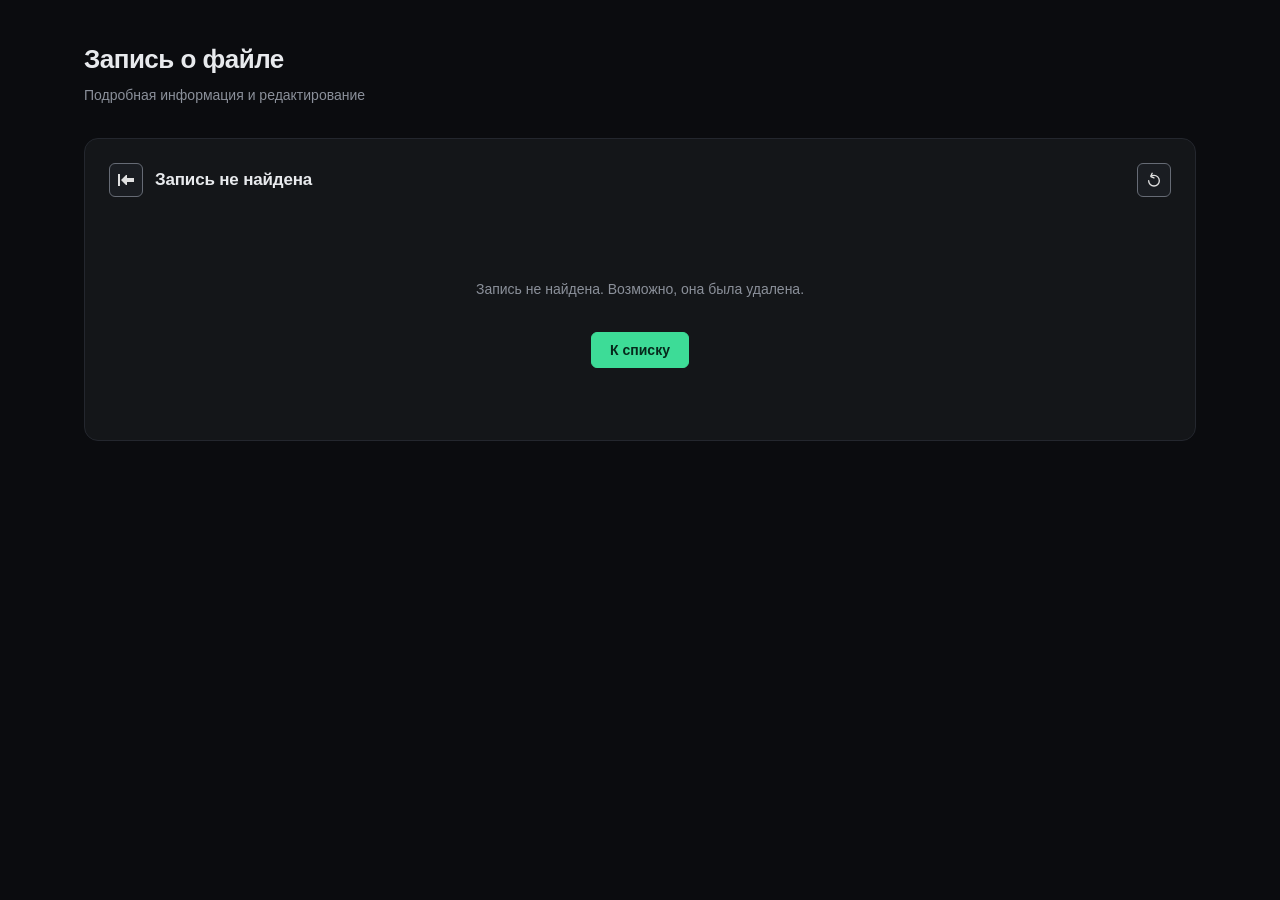
==== static/html/detail.html @ 0a8559c2 "Убрана шапка списка и подписи групп на странице записи Список начинается сразу с содержимого. Группы" ====
<!DOCTYPE html>
<html lang="ru">
<head>
    <meta charset="UTF-8">
    <meta name="viewport" content="width=device-width, initial-scale=1.0">
    <title>Запись — каталог файлов</title>
    <link rel="icon" href="data:image/svg+xml,<svg xmlns='http://www.w3.org/2000/svg' viewBox='0 0 32 32'><rect width='32' height='32' rx='7' fill='%230B0C0F'/><path d='M10 7h7l6 6v12a2 2 0 0 1-2 2H10a2 2 0 0 1-2-2V9a2 2 0 0 1 2-2z' fill='none' stroke='%233DDC97' stroke-width='2' stroke-linejoin='round'/></svg>">
    <link rel="stylesheet" href="/static/css/app.css">
</head>
<body>
    <div class="container">
        <div class="page-header">
            <h1>Запись о файле</h1>
            <p>Подробная информация и редактирование</p>
        </div>

        <div class="content-section">
            <div class="content-header">
                <div class="section-heading">
                    <button class="icon-btn" id="backBtn" title="К списку">
                        <img src="/static/icons/arrow-left-to-line.svg" class="icon-svg" alt="Назад">
                    </button>
                    <h2 class="record-title" id="recordTitle">Загрузка...</h2>
                </div>
                <div class="header-actions">
                    <button class="icon-btn" id="refreshBtn" title="Обновить">
                        <img src="/static/icons/reload.svg" class="icon-svg" alt="Обновить">
                    </button>
                </div>
            </div>

            <div class="notice" id="message"></div>

            <div class="loading" id="loading">
                <div class="spinner"></div>
                <p>Загрузка записи...</p>
            </div>

            <div id="detailContent" style="display: none;">
                <div class="detail-grid">
                    <div class="detail-card">
                        <h3 class="detail-card-title">Редактируемые поля</h3>

                        <div class="form-group">
                            <label class="form-label" for="fieldFilename">Имя файла</label>
                            <input type="text" class="form-input" id="fieldFilename" maxlength="255">
                        </div>

                        <div class="form-group">
                            <label class="form-label" for="fieldDescription">Описание</label>
                            <textarea class="form-input" id="fieldDescription" rows="5"
                                      maxlength="1000" placeholder="Описание пока не задано"></textarea>
                        </div>

                        <div class="form-group form-group-inline">
                            <input type="checkbox" id="fieldIsPublic">
                            <label class="form-label" for="fieldIsPublic">Публичная запись</label>
                        </div>

                        <div class="error-message" id="formError"></div>

                        <div class="detail-actions">
                            <button class="modal-btn modal-btn-secondary" id="resetBtn">Сбросить</button>
                            <button class="modal-btn modal-btn-primary" id="saveBtn">Сохранить</button>
                        </div>
                    </div>

                    <div class="detail-card">
                        <h3 class="detail-card-title">Сведения</h3>
                        <dl class="detail-list">
                            <dt>Размер</dt><dd id="infoSize">—</dd>
                            <dt>Тип содержимого</dt><dd id="infoType">—</dd>
                            <dt>Файл загружен</dt><dd id="infoHasContent">—</dd>
                            <dt>Создана</dt><dd id="infoCreated">—</dd>
                            <dt>Изменена</dt><dd id="infoUpdated">—</dd>
                        </dl>

                        <div class="detail-buttons">
                            <button class="modal-btn modal-btn-secondary" id="uploadBtn">Загрузить файл</button>
                            <button class="modal-btn modal-btn-secondary" id="downloadBtn">Скачать</button>
                            <button class="modal-btn modal-btn-secondary" id="linkBtn">Скопировать ссылку</button>
                        </div>

                        <button class="modal-btn modal-btn-danger" id="deleteBtn">Удалить запись</button>
                    </div>
                </div>
            </div>

            <div class="empty-state" id="notFound" style="display: none;">
                <p>Запись не найдена. Возможно, она была удалена.</p>
                <button class="modal-btn modal-btn-primary" id="backToListBtn">К списку</button>
            </div>
        </div>
    </div>

    <input type="file" id="contentInput" class="file-input" hidden>
    <script src="/static/js/common.js"></script>
    <script src="/static/js/detail.js"></script>
</body>
</html>
---- static/css/app.css ----
/* ==========================================================================
   Каталог файлов — тёмная техническая тема.
   Все цвета и размеры объявлены токенами ниже; в компонентах
   захардкоженных значений нет.
   ========================================================================== */

:root {
    /* поверхности */
    --bg:            #0B0C0F;
    --surface:       #141619;
    --surface-2:     #1A1D22;
    --surface-hover: #1F2229;

    /* границы */
    --border:        #24272E;   /* декоративные разделители и края карточек */
    --border-strong: #343945;
    --control:       #666B75;   /* границы контролов, >=3:1 по WCAG 1.4.11 */
    --control-hover: #8B909A;

    /* текст */
    --text:      #E8EAED;
    --text-dim:  #8B909A;
    --text-faint:#83888F;

    /* акценты */
    --accent:        #3DDC97;
    --accent-soft:   rgba(61, 220, 151, 0.12);
    --accent-border: rgba(61, 220, 151, 0.45);
    --danger:        #FF6B6B;
    --danger-soft:   rgba(255, 107, 107, 0.10);
    --danger-border: rgba(255, 107, 107, 0.40);

    /* геометрия */
    --r-sm: 6px;
    --r:    10px;
    --r-lg: 14px;

    /* шрифты: системные, чтобы приложение не зависело от сети */
    --font: -apple-system, BlinkMacSystemFont, "Segoe UI", Inter, Roboto,
            "Helvetica Neue", Arial, sans-serif;
    --mono: ui-monospace, SFMono-Regular, "JetBrains Mono", Menlo, Consolas, monospace;
}

* { box-sizing: border-box; }

body {
    margin: 0;
    min-height: 100vh;
    background: var(--bg);
    color: var(--text);
    font-family: var(--font);
    font-size: 15px;
    line-height: 1.5;
    -webkit-font-smoothing: antialiased;
}

.container {
    width: 100%;
    max-width: 1160px;
    margin: 0 auto;
    padding: 40px 24px 64px;
}

/* ---------- шапка страницы ---------- */

.page-header { margin-bottom: 32px; }

.page-header h1 {
    margin: 0;
    font-size: 26px;
    font-weight: 600;
    letter-spacing: -0.02em;
}

.page-header p {
    margin: 6px 0 0;
    color: var(--text-dim);
    font-size: 14px;
}

/* ---------- карточки-секции ---------- */

.upload-section,
.content-section {
    background: var(--surface);
    border: 1px solid var(--border);
    border-radius: var(--r-lg);
    padding: 24px;
    margin-bottom: 20px;
}

/* Загрузка — вспомогательное действие, поэтому карточка компактнее,
   чтобы таблица не уходила под сгиб. */
.upload-section { padding: 18px 20px; }

/* Единый стиль надзаголовка: секции, шапка таблицы, карточки записи */
.upload-section h2,
.section-title,
.detail-card-title,
.files-table th {
    font-size: 11px;
    font-weight: 600;
    text-transform: uppercase;
    letter-spacing: 0.07em;
    color: var(--text-faint);
}

.upload-section h2 { margin: 0 0 14px; }

/* ---------- зона перетаскивания ---------- */

.drop-zone {
    border: 1px dashed var(--control);
    border-radius: var(--r);
    padding: 22px 20px;
    text-align: center;
    cursor: pointer;
    transition: border-color 0.15s, background 0.15s;
}

.drop-zone:hover {
    border-color: var(--control-hover);
    background: var(--surface-2);
}

.drop-zone.drag-over {
    border-color: var(--accent-border);
    background: var(--accent-soft);
}

.drop-zone-icon { margin-bottom: 8px; opacity: 0.5; }
.drop-zone-text { font-size: 14px; font-weight: 500; }
.drop-zone-hint { margin-top: 4px; font-size: 13px; color: var(--text-dim); }

.file-input { display: none; }

/* ---------- прогресс ---------- */

.progress-container { margin-top: 16px; }

.progress-bar {
    height: 3px;
    background: var(--border);
    border-radius: 2px;
    overflow: hidden;
}

.progress-fill {
    height: 100%;
    width: 0;
    background: var(--accent);
    transition: width 0.25s;
}

.progress-text {
    margin-top: 8px;
    font-size: 12px;
    font-family: var(--mono);
    color: var(--text-dim);
}

/* ---------- заголовок секции и панель инструментов ---------- */

.content-header {
    display: flex;
    align-items: center;
    justify-content: space-between;
    gap: 14px;
    flex-wrap: wrap;
    margin-bottom: 20px;
}

.section-heading { display: flex; align-items: center; gap: 12px; }

.section-title { margin: 0; }

/* Имя файла — заголовок страницы записи, а не подпись секции:
   верхний регистр исказил бы само имя. */
.record-title {
    margin: 0;
    font-size: 17px;
    font-weight: 600;
    letter-spacing: -0.01em;
    color: var(--text);
    word-break: break-word;
}

.header-actions {
    display: flex;
    align-items: center;
    gap: 8px;
    flex-wrap: wrap;
}

.header-actions .toolbar-search { width: 230px; max-width: 100%; }
.header-actions .toolbar-filter { width: 165px; }

/* ---------- кнопки-иконки ---------- */

.icon-btn {
    display: inline-flex;
    align-items: center;
    justify-content: center;
    width: 34px;
    height: 34px;
    padding: 0;
    background: var(--surface-2);
    border: 1px solid var(--control);
    border-radius: var(--r-sm);
    color: var(--text);
    cursor: pointer;
    transition: background 0.15s, border-color 0.15s;
}

.icon-btn:hover { background: var(--surface-hover); border-color: var(--control-hover); }

.icon-btn-accent {
    background: var(--accent-soft);
    border-color: var(--accent-border);
}
.icon-btn-accent:hover { background: rgba(61, 220, 151, 0.2); }

/* Иконки — чёрные SVG в <img>, поэтому перекрашиваем фильтром:
   brightness(0) делает силуэт, invert() поднимает его до светлого. */
.icon-svg {
    width: 16px;
    height: 16px;
    filter: brightness(0) invert(0.88);
}

.icon-btn-accent .icon-svg { filter: brightness(0) invert(0.82) sepia(1) saturate(4) hue-rotate(95deg); }
.drop-zone-icon .icon-svg { width: 22px; height: 22px; }

/* ---------- таблица ---------- */

#filesContent { overflow-x: auto; }

.files-table {
    width: 100%;
    border-collapse: collapse;
}

.files-table th {
    padding: 0 12px 10px;
    text-align: left;
    border-bottom: 1px solid var(--border);
    white-space: nowrap;
}

/* заголовок колонки выравниваем по её содержимому */
.files-table th:last-child { text-align: right; }

.files-table td {
    padding: 14px 12px;
    border-bottom: 1px solid var(--border);
    vertical-align: middle;
}

.files-table tr:last-child td { border-bottom: none; }

.clickable-row { cursor: pointer; transition: background 0.12s; }
.clickable-row:hover { background: var(--surface-2); }

.file-name-cell { min-width: 220px; }
.file-name-text { font-weight: 500; }

.row-hint {
    display: block;
    margin-top: 3px;
    font-size: 12px;
    color: var(--text-dim);
}

/* числа и даты — моноширинным, так столбцы читаются ровнее */
.files-table td:nth-child(2),
.files-table td:nth-child(4) {
    font-family: var(--mono);
    font-size: 13px;
    color: var(--text-dim);
    white-space: nowrap;
}

.actions-cell { cursor: default; width: 1%; white-space: nowrap; }

.file-actions { display: flex; gap: 6px; justify-content: flex-end; }

.action-btn {
    display: inline-flex;
    align-items: center;
    justify-content: center;
    width: 30px;
    height: 30px;
    padding: 0;
    background: transparent;
    border: 1px solid transparent;
    border-radius: var(--r-sm);
    cursor: pointer;
    transition: background 0.12s, border-color 0.12s;
}

.action-btn:hover { background: var(--surface-hover); border-color: var(--control); }
.action-btn[disabled] { opacity: 0.3; cursor: not-allowed; }
.action-btn[disabled]:hover { background: transparent; border-color: transparent; }

.delete-btn:hover { background: var(--danger-soft); border-color: var(--danger-border); }
.delete-btn:hover .icon-svg { filter: brightness(0) invert(0.6) sepia(1) saturate(6) hue-rotate(-30deg); }

/* ---------- бейджи ---------- */

.badge {
    display: inline-flex;
    align-items: center;
    gap: 6px;
    font-size: 12px;
    font-weight: 500;
    white-space: nowrap;
}

.badge::before {
    content: "";
    width: 6px;
    height: 6px;
    border-radius: 50%;
    background: currentColor;
}

.badge-public  { color: var(--accent); }
.badge-private { color: var(--text-faint); }

.muted { color: var(--text-faint); }
.mono  { font-family: var(--mono); font-size: 13px; }

/* ---------- состояния ---------- */

.notice {
    display: none;
    margin-bottom: 16px;
    padding: 10px 14px;
    border-radius: var(--r-sm);
    font-size: 13px;
    border: 1px solid var(--danger-border);
    background: var(--danger-soft);
    color: var(--danger);
}

.notice.success {
    border-color: var(--accent-border);
    background: var(--accent-soft);
    color: var(--accent);
}

.notice.info {
    border-color: var(--border-strong);
    background: var(--surface-2);
    color: var(--text-dim);
}

.loading { padding: 48px 0; text-align: center; color: var(--text-dim); }
.loading p { margin: 14px 0 0; font-size: 13px; }

.spinner {
    width: 26px;
    height: 26px;
    margin: 0 auto;
    border: 2px solid var(--border);
    border-top-color: var(--accent);
    border-radius: 50%;
    animation: spin 0.8s linear infinite;
}

@keyframes spin { to { transform: rotate(360deg); } }

.empty-state {
    padding: 48px 20px;
    text-align: center;
    color: var(--text-dim);
    font-size: 14px;
}

.table-footer {
    margin-top: 14px;
    text-align: right;
    font-size: 12px;
    font-family: var(--mono);
    color: var(--text-faint);
}

/* ---------- формы ---------- */

.form-group { display: flex; flex-direction: column; gap: 7px; margin-bottom: 18px; }
.form-group-inline { flex-direction: row; align-items: center; gap: 10px; }
.form-group-inline .form-label { margin: 0; }

.form-label {
    font-size: 12px;
    font-weight: 500;
    color: var(--text-dim);
}

.form-input {
    width: 100%;
    padding: 9px 12px;
    background: var(--bg);
    border: 1px solid var(--control);
    border-radius: var(--r-sm);
    color: var(--text);
    font-family: var(--font);
    font-size: 14px;
    transition: border-color 0.15s, box-shadow 0.15s;
}

.form-input::placeholder { color: var(--text-faint); }

.form-input:focus {
    outline: none;
    border-color: var(--accent-border);
    box-shadow: 0 0 0 3px var(--accent-soft);
}

textarea.form-input { resize: vertical; line-height: 1.5; }

select.form-input { cursor: pointer; }
select.form-input option { background: var(--surface); color: var(--text); }

input[type="checkbox"] {
    width: 16px;
    height: 16px;
    accent-color: var(--accent);
    cursor: pointer;
}

.error-message {
    display: none;
    margin-bottom: 16px;
    padding: 9px 12px;
    border: 1px solid var(--danger-border);
    background: var(--danger-soft);
    border-radius: var(--r-sm);
    color: var(--danger);
    font-size: 13px;
}

/* ---------- кнопки ---------- */

.modal-btn {
    padding: 9px 18px;
    border-radius: var(--r-sm);
    border: 1px solid var(--control);
    background: var(--surface-2);
    color: var(--text);
    font-family: var(--font);
    font-size: 14px;
    font-weight: 500;
    cursor: pointer;
    transition: background 0.15s, border-color 0.15s;
}

.modal-btn:hover { background: var(--surface-hover); }
.modal-btn[disabled] { opacity: 0.45; cursor: not-allowed; }

.modal-btn-primary {
    background: var(--accent);
    border-color: var(--accent);
    color: #06281B;
    font-weight: 600;
}
.modal-btn-primary:hover { background: #4FE8A6; border-color: #4FE8A6; }

.modal-btn-danger {
    background: var(--danger-soft);
    border-color: var(--danger-border);
    color: var(--danger);
}
.modal-btn-danger:hover { background: rgba(255, 107, 107, 0.18); }

/* ---------- модальные окна ---------- */

.modal {
    display: none;
    position: fixed;
    inset: 0;
    z-index: 100;
    background: rgba(0, 0, 0, 0.66);
    justify-content: center;
    align-items: center;
    padding: 20px;
}

.modal-content {
    width: 100%;
    max-width: 460px;
    background: var(--surface);
    border: 1px solid var(--border-strong);
    border-radius: var(--r-lg);
    padding: 24px;
}

.modal-header {
    display: flex;
    align-items: center;
    justify-content: space-between;
    margin-bottom: 20px;
}

.modal-title { margin: 0; font-size: 16px; font-weight: 600; }

.close-btn {
    width: 28px;
    height: 28px;
    background: transparent;
    border: none;
    border-radius: var(--r-sm);
    color: var(--text-dim);
    font-size: 22px;
    line-height: 1;
    cursor: pointer;
}
.close-btn:hover { background: var(--surface-hover); color: var(--text); }

.modal-actions {
    display: flex;
    justify-content: flex-end;
    gap: 10px;
    margin-top: 4px;
}

/* ---------- видимый фокус (WCAG 2.4.7) ---------- */

:focus-visible {
    outline: 2px solid var(--accent);
    outline-offset: 2px;
}

.form-input:focus-visible { outline: none; }

/* ---------- страница записи ---------- */

.detail-grid {
    display: grid;
    grid-template-columns: minmax(0, 3fr) minmax(0, 2fr);
    gap: 20px;
    align-items: start;
}

.detail-card {
    background: var(--surface-2);
    border: 1px solid var(--border);
    border-radius: var(--r);
    padding: 20px;
}

.detail-card-title { margin: 0 0 16px; }
.detail-card-title:not(:first-child) { margin-top: 26px; }

.detail-list {
    display: grid;
    grid-template-columns: auto 1fr;
    gap: 10px 18px;
    margin: 0;
    font-size: 13px;
}
.detail-list dt { color: var(--text-dim); }
.detail-list dd { margin: 0; font-family: var(--mono); word-break: break-word; }

.detail-actions,
.detail-buttons { display: flex; gap: 8px; flex-wrap: wrap; }

.detail-buttons .modal-btn { flex: 1 1 auto; }

/* Подписей у групп больше нет, поэтому их разделяет расстояние:
   между сведениями и действиями, и заметно больше — перед удалением. */
.detail-buttons { margin-top: 22px; }
.detail-card .modal-btn-danger { margin-top: 32px; }

#notFound .modal-btn { margin-top: 18px; }

/* ---------- адаптив ---------- */

@media (max-width: 880px) {
    .detail-grid { grid-template-columns: 1fr; }
    .container { padding: 28px 16px 48px; }

    /* панель инструментов уходит под заголовок, а не жмётся справа */
    .content-header { flex-direction: column; align-items: stretch; }
    .header-actions { width: 100%; }
    .header-actions .toolbar-search { flex: 1 1 100%; width: auto; }
    .header-actions .toolbar-filter { flex: 1 1 140px; width: auto; }
}
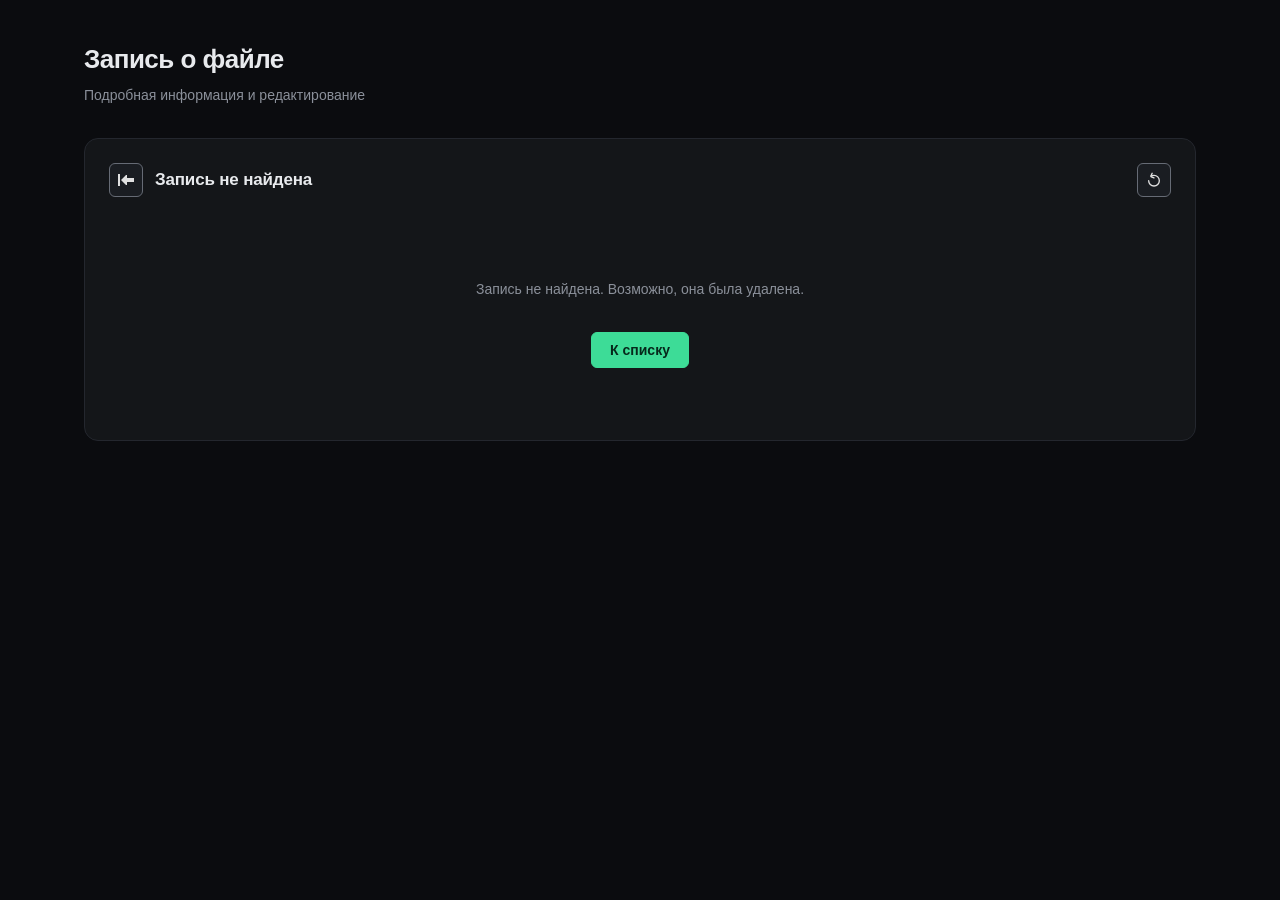
==== commit c6f3b147: "Правки интерфейса по замечаниям Список: короткая подсказка в зоне загрузки, убран заголовок «Записи»" ====
--- a/static/html/detail.html
+++ b/static/html/detail.html
@@ -76,12 +76,12 @@
                         </dl>
 
                         <div class="detail-buttons">
-                            <button class="modal-btn modal-btn-secondary" id="uploadBtn">Загрузить файл</button>
+                            <button class="modal-btn modal-btn-secondary" id="uploadBtn">Загрузить</button>
                             <button class="modal-btn modal-btn-secondary" id="downloadBtn">Скачать</button>
                             <button class="modal-btn modal-btn-secondary" id="linkBtn">Скопировать ссылку</button>
                         </div>
 
-                        <button class="modal-btn modal-btn-danger" id="deleteBtn">Удалить запись</button>
+                        <button class="modal-btn modal-btn-danger" id="deleteBtn">Удалить</button>
                     </div>
                 </div>
             </div>
--- a/static/css/app.css
+++ b/static/css/app.css
@@ -164,7 +164,6 @@
 .content-header {
     display: flex;
     align-items: center;
-    justify-content: space-between;
     gap: 14px;
     flex-wrap: wrap;
     margin-bottom: 20px;
@@ -190,9 +189,21 @@
     align-items: center;
     gap: 8px;
     flex-wrap: wrap;
-}
-
-.header-actions .toolbar-search { width: 230px; max-width: 100%; }
+    flex: 1 1 auto;
+}
+
+/* поля поиска и фильтра слева, кнопки действий прижаты вправо */
+.header-actions .icon-btn:first-of-type { margin-left: auto; }
+
+.header-actions .toolbar-search {
+    width: 230px;
+    max-width: 100%;
+    padding-left: 34px;
+    background-image: url("data:image/svg+xml,<svg xmlns='http://www.w3.org/2000/svg' viewBox='0 0 24 24' fill='none' stroke='%2383888F' stroke-width='2' stroke-linecap='round'><circle cx='11' cy='11' r='7'/><path d='M20 20l-3.5-3.5'/></svg>");
+    background-repeat: no-repeat;
+    background-position: 10px center;
+    background-size: 15px 15px;
+}
 .header-actions .toolbar-filter { width: 165px; }
 
 /* ---------- кнопки-иконки ---------- */
@@ -267,8 +278,12 @@
 .row-hint {
     display: block;
     margin-top: 3px;
+    max-width: 320px;
     font-size: 12px;
     color: var(--text-dim);
+    white-space: nowrap;
+    overflow: hidden;
+    text-overflow: ellipsis;
 }
 
 /* числа и даты — моноширинным, так столбцы читаются ровнее */
@@ -377,14 +392,6 @@
     font-size: 14px;
 }
 
-.table-footer {
-    margin-top: 14px;
-    text-align: right;
-    font-size: 12px;
-    font-family: var(--mono);
-    color: var(--text-faint);
-}
-
 /* ---------- формы ---------- */
 
 .form-group { display: flex; flex-direction: column; gap: 7px; margin-bottom: 18px; }
@@ -539,7 +546,6 @@
     display: grid;
     grid-template-columns: minmax(0, 3fr) minmax(0, 2fr);
     gap: 20px;
-    align-items: start;
 }
 
 .detail-card {
@@ -562,10 +568,16 @@
 .detail-list dt { color: var(--text-dim); }
 .detail-list dd { margin: 0; font-family: var(--mono); word-break: break-word; }
 
-.detail-actions,
-.detail-buttons { display: flex; gap: 8px; flex-wrap: wrap; }
-
-.detail-buttons .modal-btn { flex: 1 1 auto; }
+.detail-actions { display: flex; gap: 8px; flex-wrap: wrap; }
+
+/* Сетка вместо flex: две кнопки в ряд ровно пополам,
+   третья занимает всю ширину. */
+.detail-buttons {
+    display: grid;
+    grid-template-columns: 1fr 1fr;
+    gap: 8px;
+}
+.detail-buttons .modal-btn:nth-child(3) { grid-column: 1 / -1; }
 
 /* Подписей у групп больше нет, поэтому их разделяет расстояние:
    между сведениями и действиями, и заметно больше — перед удалением. */
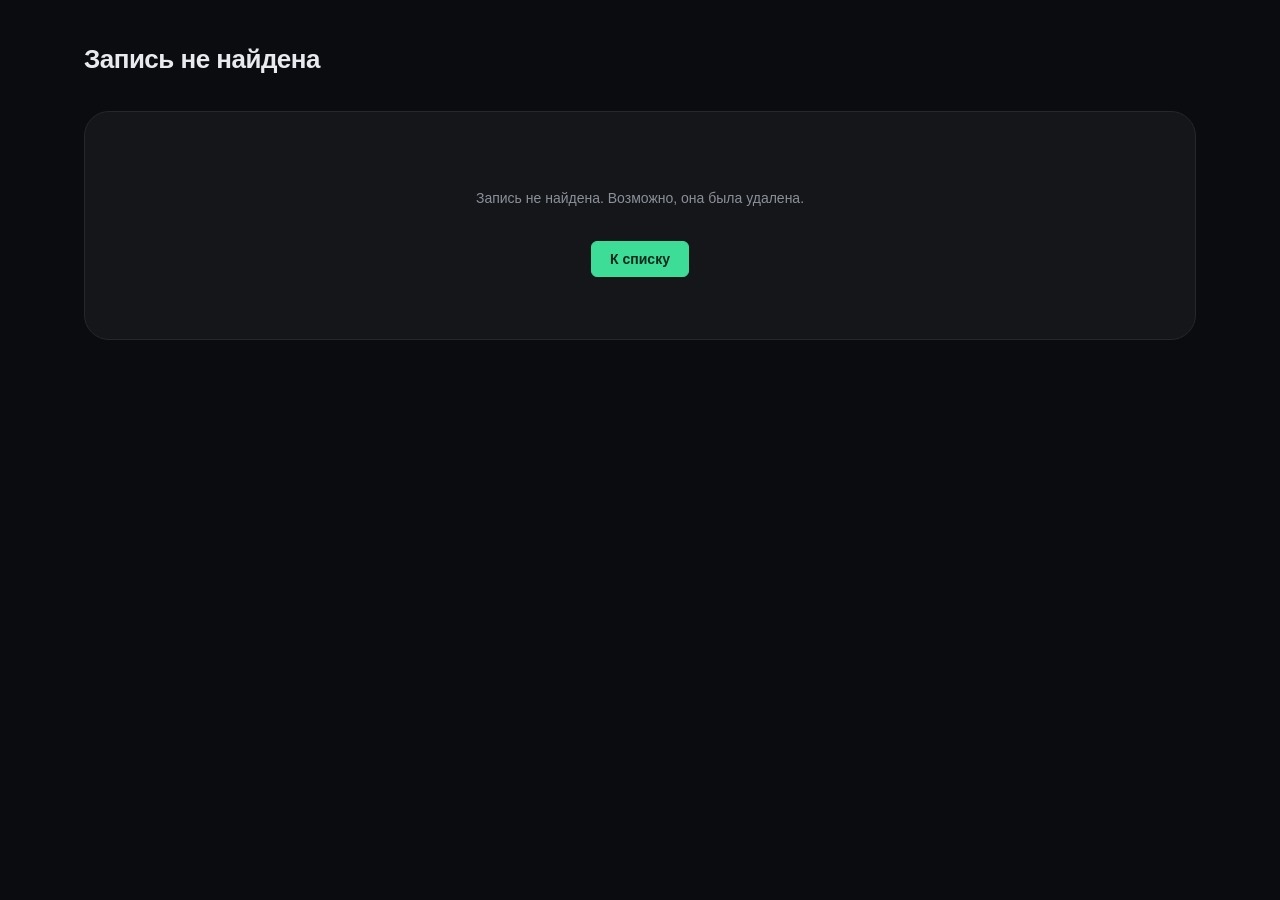
==== commit 97f0d1cd: "Перекомпоновка страницы записи и согласованные радиусы вложенности Имя файла стало заголовком страни" ====
--- a/static/html/detail.html
+++ b/static/html/detail.html
@@ -10,25 +10,10 @@
 <body>
     <div class="container">
         <div class="page-header">
-            <h1>Запись о файле</h1>
-            <p>Подробная информация и редактирование</p>
+            <h1 class="record-title" id="recordTitle">Загрузка...</h1>
         </div>
 
         <div class="content-section">
-            <div class="content-header">
-                <div class="section-heading">
-                    <button class="icon-btn" id="backBtn" title="К списку">
-                        <img src="/static/icons/arrow-left-to-line.svg" class="icon-svg" alt="Назад">
-                    </button>
-                    <h2 class="record-title" id="recordTitle">Загрузка...</h2>
-                </div>
-                <div class="header-actions">
-                    <button class="icon-btn" id="refreshBtn" title="Обновить">
-                        <img src="/static/icons/reload.svg" class="icon-svg" alt="Обновить">
-                    </button>
-                </div>
-            </div>
-
             <div class="notice" id="message"></div>
 
             <div class="loading" id="loading">
@@ -39,6 +24,9 @@
             <div id="detailContent" style="display: none;">
                 <div class="detail-grid">
                     <div class="detail-card">
+                        <button class="icon-btn" id="backBtn" title="К списку">
+                            <img src="/static/icons/arrow-left-to-line.svg" class="icon-svg" alt="Назад">
+                        </button>
                         <h3 class="detail-card-title">Редактируемые поля</h3>
 
                         <div class="form-group">
@@ -66,6 +54,9 @@
                     </div>
 
                     <div class="detail-card">
+                        <button class="icon-btn" id="refreshBtn" title="Обновить">
+                            <img src="/static/icons/reload.svg" class="icon-svg" alt="Обновить">
+                        </button>
                         <h3 class="detail-card-title">Сведения</h3>
                         <dl class="detail-list">
                             <dt>Размер</dt><dd id="infoSize">—</dd>
--- a/static/css/app.css
+++ b/static/css/app.css
@@ -30,10 +30,17 @@
     --danger-soft:   rgba(255, 107, 107, 0.10);
     --danger-border: rgba(255, 107, 107, 0.40);
 
-    /* геометрия */
-    --r-sm: 6px;
-    --r:    10px;
-    --r-lg: 14px;
+    /* Геометрия. Скругления связаны правилом вложенности:
+       радиус внешнего угла = радиус внутреннего + расстояние между границами.
+       Тогда углы вложенных прямоугольников концентричны. */
+    --border-w:   1px;  /* толщина рамки карточек */
+    --nest-gap:  14px;  /* padding внешней карточки до вложенной */
+    --r-inner:   10px;  /* вложенные карточки и зона загрузки */
+    --r-control:  6px;  /* поля ввода и кнопки */
+
+    /* Радиус скруглён по внешнему краю рамки, поэтому в зазор входит
+       и сама рамка: иначе углы расходятся на её толщину. */
+    --r-outer: calc(var(--r-inner) + var(--nest-gap) + var(--border-w));
 
     /* шрифты: системные, чтобы приложение не зависело от сети */
     --font: -apple-system, BlinkMacSystemFont, "Segoe UI", Inter, Roboto,
@@ -84,14 +91,14 @@
 .content-section {
     background: var(--surface);
     border: 1px solid var(--border);
-    border-radius: var(--r-lg);
-    padding: 24px;
-    margin-bottom: 20px;
+    border-radius: var(--r-outer);
+    padding: var(--nest-gap);
+    margin-bottom: 16px;
 }
 
 /* Загрузка — вспомогательное действие, поэтому карточка компактнее,
    чтобы таблица не уходила под сгиб. */
-.upload-section { padding: 18px 20px; }
+.upload-section { padding: var(--nest-gap); }
 
 /* Единый стиль надзаголовка: секции, шапка таблицы, карточки записи */
 .upload-section h2,
@@ -111,7 +118,7 @@
 
 .drop-zone {
     border: 1px dashed var(--control);
-    border-radius: var(--r);
+    border-radius: var(--r-inner);
     padding: 22px 20px;
     text-align: center;
     cursor: pointer;
@@ -177,9 +184,9 @@
    верхний регистр исказил бы само имя. */
 .record-title {
     margin: 0;
-    font-size: 17px;
+    font-size: 24px;
     font-weight: 600;
-    letter-spacing: -0.01em;
+    letter-spacing: -0.02em;
     color: var(--text);
     word-break: break-word;
 }
@@ -217,7 +224,7 @@
     padding: 0;
     background: var(--surface-2);
     border: 1px solid var(--control);
-    border-radius: var(--r-sm);
+    border-radius: var(--r-control);
     color: var(--text);
     cursor: pointer;
     transition: background 0.15s, border-color 0.15s;
@@ -308,7 +315,7 @@
     padding: 0;
     background: transparent;
     border: 1px solid transparent;
-    border-radius: var(--r-sm);
+    border-radius: var(--r-control);
     cursor: pointer;
     transition: background 0.12s, border-color 0.12s;
 }
@@ -351,7 +358,7 @@
     display: none;
     margin-bottom: 16px;
     padding: 10px 14px;
-    border-radius: var(--r-sm);
+    border-radius: var(--r-control);
     font-size: 13px;
     border: 1px solid var(--danger-border);
     background: var(--danger-soft);
@@ -409,7 +416,7 @@
     padding: 9px 12px;
     background: var(--bg);
     border: 1px solid var(--control);
-    border-radius: var(--r-sm);
+    border-radius: var(--r-control);
     color: var(--text);
     font-family: var(--font);
     font-size: 14px;
@@ -442,7 +449,7 @@
     padding: 9px 12px;
     border: 1px solid var(--danger-border);
     background: var(--danger-soft);
-    border-radius: var(--r-sm);
+    border-radius: var(--r-control);
     color: var(--danger);
     font-size: 13px;
 }
@@ -451,7 +458,7 @@
 
 .modal-btn {
     padding: 9px 18px;
-    border-radius: var(--r-sm);
+    border-radius: var(--r-control);
     border: 1px solid var(--control);
     background: var(--surface-2);
     color: var(--text);
@@ -498,7 +505,7 @@
     max-width: 460px;
     background: var(--surface);
     border: 1px solid var(--border-strong);
-    border-radius: var(--r-lg);
+    border-radius: var(--r-outer);
     padding: 24px;
 }
 
@@ -516,7 +523,7 @@
     height: 28px;
     background: transparent;
     border: none;
-    border-radius: var(--r-sm);
+    border-radius: var(--r-control);
     color: var(--text-dim);
     font-size: 22px;
     line-height: 1;
@@ -551,12 +558,14 @@
 .detail-card {
     background: var(--surface-2);
     border: 1px solid var(--border);
-    border-radius: var(--r);
+    border-radius: var(--r-inner);
     padding: 20px;
 }
 
 .detail-card-title { margin: 0 0 16px; }
-.detail-card-title:not(:first-child) { margin-top: 26px; }
+
+/* Кнопка навигации стоит в углу карточки, над её заголовком */
+.detail-card > .icon-btn { margin-bottom: 14px; }
 
 .detail-list {
     display: grid;
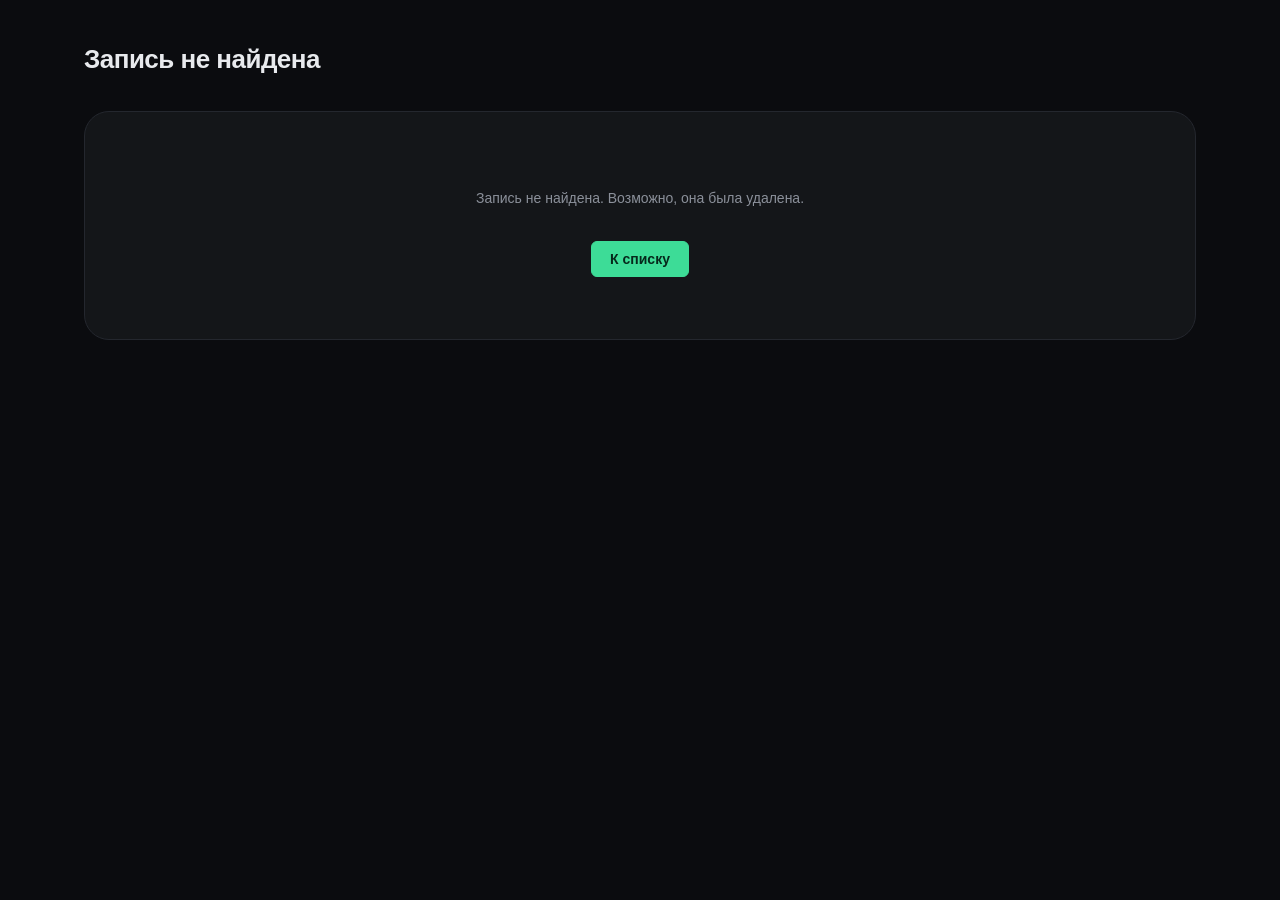
==== commit 2f845f15: "Контейнеры списка получили радиус вложенных карточек Секции на странице списка и модальное окно скру" ====
--- a/static/html/detail.html
+++ b/static/html/detail.html
@@ -13,7 +13,7 @@
             <h1 class="record-title" id="recordTitle">Загрузка...</h1>
         </div>
 
-        <div class="content-section">
+        <div class="content-section nesting-shell">
             <div class="notice" id="message"></div>
 
             <div class="loading" id="loading">
--- a/static/css/app.css
+++ b/static/css/app.css
@@ -91,7 +91,7 @@
 .content-section {
     background: var(--surface);
     border: 1px solid var(--border);
-    border-radius: var(--r-outer);
+    border-radius: var(--r-inner);
     padding: var(--nest-gap);
     margin-bottom: 16px;
 }
@@ -99,6 +99,10 @@
 /* Загрузка — вспомогательное действие, поэтому карточка компактнее,
    чтобы таблица не уходила под сгиб. */
 .upload-section { padding: var(--nest-gap); }
+
+/* Оболочка вокруг вложенных карточек: только здесь радиус увеличен,
+   чтобы её углы были концентричны углам вложенных. */
+.nesting-shell { border-radius: var(--r-outer); }
 
 /* Единый стиль надзаголовка: секции, шапка таблицы, карточки записи */
 .upload-section h2,
@@ -118,7 +122,9 @@
 
 .drop-zone {
     border: 1px dashed var(--control);
-    border-radius: var(--r-inner);
+    /* 10px внешнего радиуса минус 15px зазора — по правилу вложенности
+       собственного скругления зоне не остаётся */
+    border-radius: 0;
     padding: 22px 20px;
     text-align: center;
     cursor: pointer;
@@ -505,7 +511,7 @@
     max-width: 460px;
     background: var(--surface);
     border: 1px solid var(--border-strong);
-    border-radius: var(--r-outer);
+    border-radius: var(--r-inner);
     padding: 24px;
 }
 
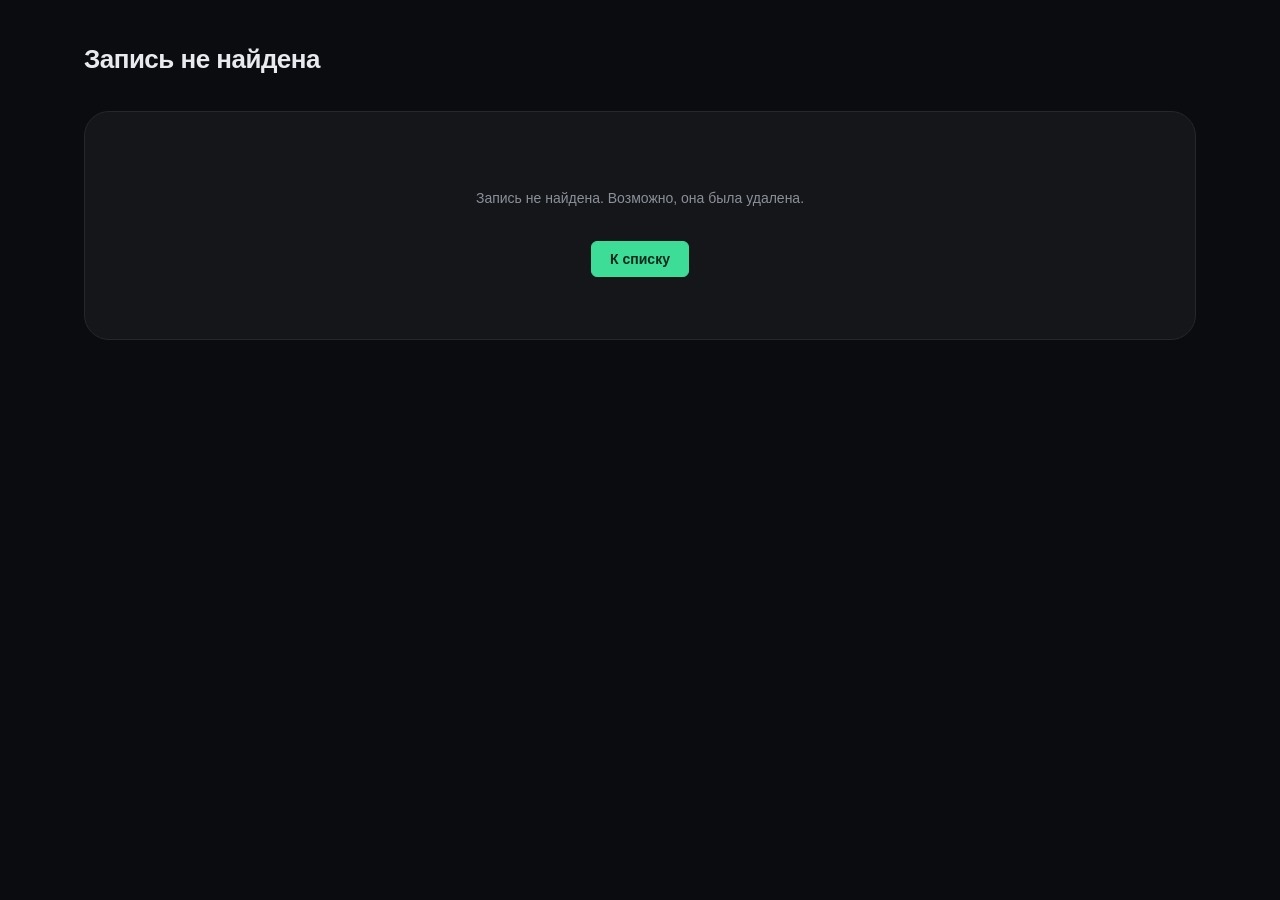
==== commit 8c4d0aa4: "Откат радиусов на странице списка к прежнему состоянию Секции снова скруглены на 25px, зона перетаск" ====
--- a/static/html/detail.html
+++ b/static/html/detail.html
@@ -13,7 +13,7 @@
             <h1 class="record-title" id="recordTitle">Загрузка...</h1>
         </div>
 
-        <div class="content-section nesting-shell">
+        <div class="content-section">
             <div class="notice" id="message"></div>
 
             <div class="loading" id="loading">
--- a/static/css/app.css
+++ b/static/css/app.css
@@ -91,7 +91,7 @@
 .content-section {
     background: var(--surface);
     border: 1px solid var(--border);
-    border-radius: var(--r-inner);
+    border-radius: var(--r-outer);
     padding: var(--nest-gap);
     margin-bottom: 16px;
 }
@@ -99,10 +99,6 @@
 /* Загрузка — вспомогательное действие, поэтому карточка компактнее,
    чтобы таблица не уходила под сгиб. */
 .upload-section { padding: var(--nest-gap); }
-
-/* Оболочка вокруг вложенных карточек: только здесь радиус увеличен,
-   чтобы её углы были концентричны углам вложенных. */
-.nesting-shell { border-radius: var(--r-outer); }
 
 /* Единый стиль надзаголовка: секции, шапка таблицы, карточки записи */
 .upload-section h2,
@@ -122,9 +118,7 @@
 
 .drop-zone {
     border: 1px dashed var(--control);
-    /* 10px внешнего радиуса минус 15px зазора — по правилу вложенности
-       собственного скругления зоне не остаётся */
-    border-radius: 0;
+    border-radius: var(--r-inner);
     padding: 22px 20px;
     text-align: center;
     cursor: pointer;
@@ -511,7 +505,7 @@
     max-width: 460px;
     background: var(--surface);
     border: 1px solid var(--border-strong);
-    border-radius: var(--r-inner);
+    border-radius: var(--r-outer);
     padding: 24px;
 }
 
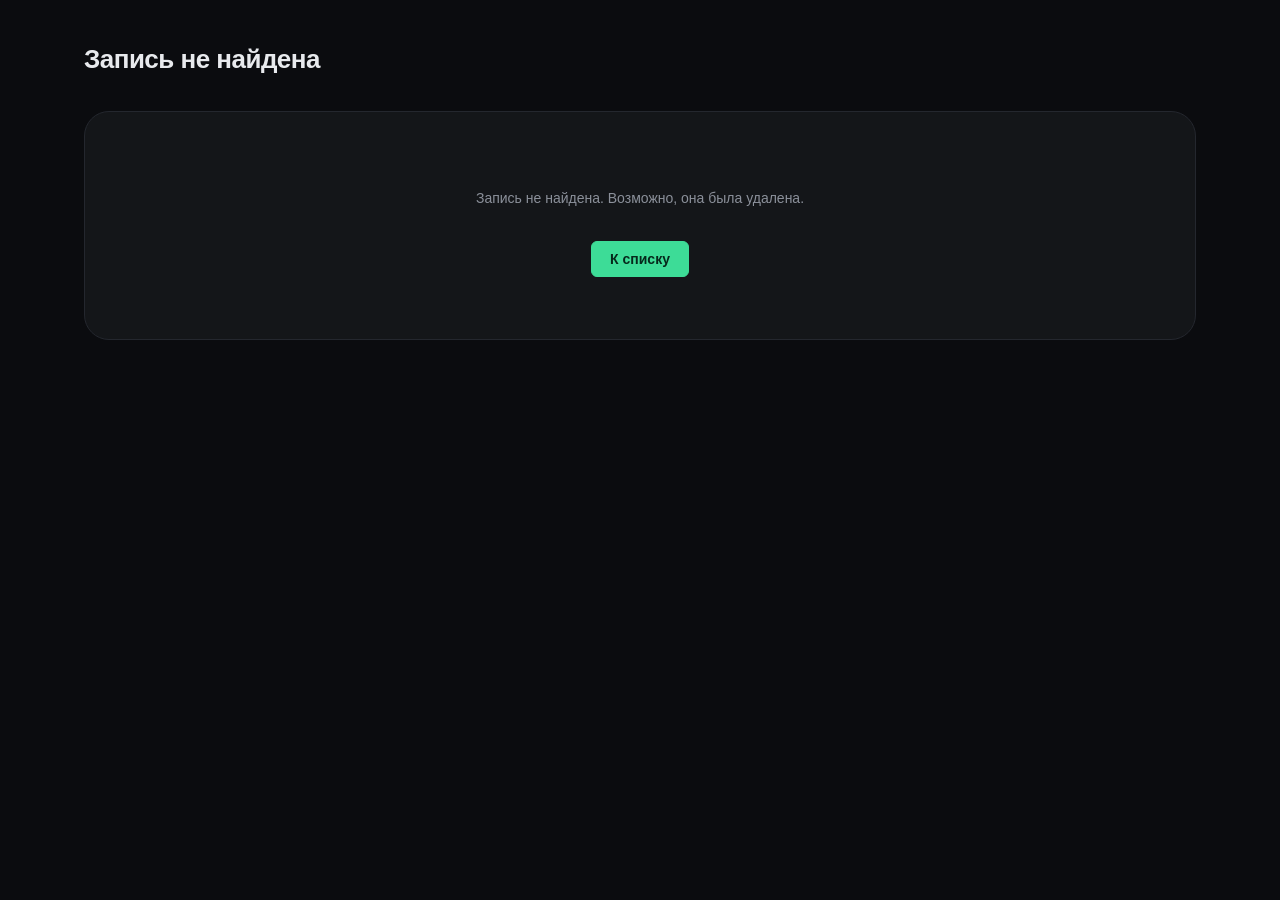
==== commit c1aa895f: "Главная возвращена к радиусам до работы с вложенностью Секции снова 14px с прежними отступами (24px " ====
--- a/static/html/detail.html
+++ b/static/html/detail.html
@@ -13,7 +13,7 @@
             <h1 class="record-title" id="recordTitle">Загрузка...</h1>
         </div>
 
-        <div class="content-section">
+        <div class="content-section nesting-shell">
             <div class="notice" id="message"></div>
 
             <div class="loading" id="loading">
--- a/static/css/app.css
+++ b/static/css/app.css
@@ -35,6 +35,7 @@
        Тогда углы вложенных прямоугольников концентричны. */
     --border-w:   1px;  /* толщина рамки карточек */
     --nest-gap:  14px;  /* padding внешней карточки до вложенной */
+    --r-section: 14px;  /* секции верхнего уровня и модальное окно */
     --r-inner:   10px;  /* вложенные карточки и зона загрузки */
     --r-control:  6px;  /* поля ввода и кнопки */
 
@@ -91,14 +92,14 @@
 .content-section {
     background: var(--surface);
     border: 1px solid var(--border);
-    border-radius: var(--r-outer);
-    padding: var(--nest-gap);
-    margin-bottom: 16px;
+    border-radius: var(--r-section);
+    padding: 24px;
+    margin-bottom: 20px;
 }
 
 /* Загрузка — вспомогательное действие, поэтому карточка компактнее,
    чтобы таблица не уходила под сгиб. */
-.upload-section { padding: var(--nest-gap); }
+.upload-section { padding: 18px 20px; }
 
 /* Единый стиль надзаголовка: секции, шапка таблицы, карточки записи */
 .upload-section h2,
@@ -505,7 +506,7 @@
     max-width: 460px;
     background: var(--surface);
     border: 1px solid var(--border-strong);
-    border-radius: var(--r-outer);
+    border-radius: var(--r-section);
     padding: 24px;
 }
 
@@ -567,6 +568,13 @@
 /* Кнопка навигации стоит в углу карточки, над её заголовком */
 .detail-card > .icon-btn { margin-bottom: 14px; }
 
+/* Оболочка вокруг вложенных карточек: только здесь действует правило
+   вложенности, поэтому и зазор, и радиус заданы формулой. */
+.nesting-shell {
+    padding: var(--nest-gap);
+    border-radius: var(--r-outer);
+}
+
 .detail-list {
     display: grid;
     grid-template-columns: auto 1fr;
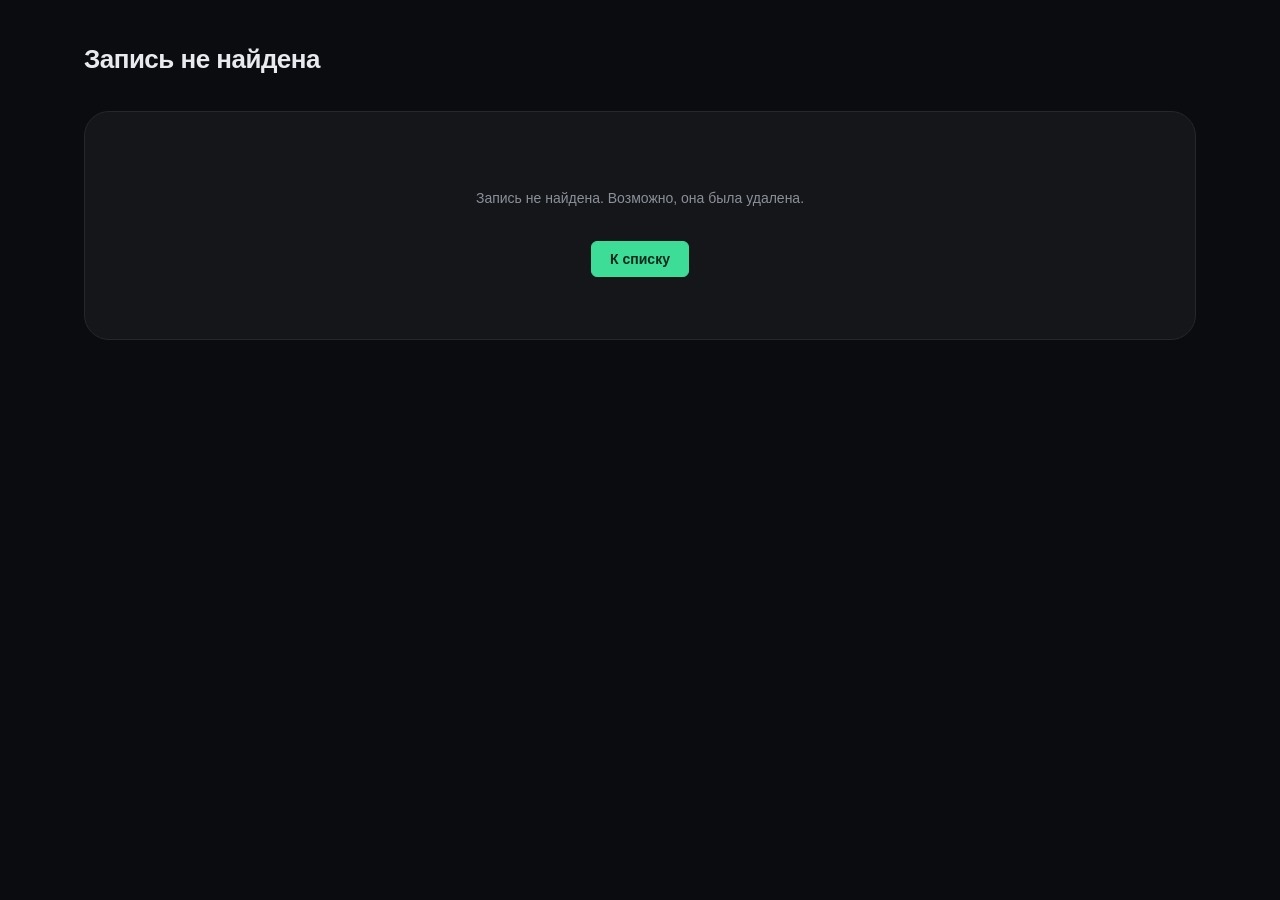
==== commit f269f929: "Предел описания поднят с 1000 до 5000 символов Ограничение было только на уровне Pydantic-схемы, кол" ====
--- a/static/html/detail.html
+++ b/static/html/detail.html
@@ -37,7 +37,7 @@
                         <div class="form-group">
                             <label class="form-label" for="fieldDescription">Описание</label>
                             <textarea class="form-input" id="fieldDescription" rows="5"
-                                      maxlength="1000" placeholder="Описание пока не задано"></textarea>
+                                      maxlength="5000" placeholder="Описание пока не задано"></textarea>
                         </div>
 
                         <div class="form-group form-group-inline">
